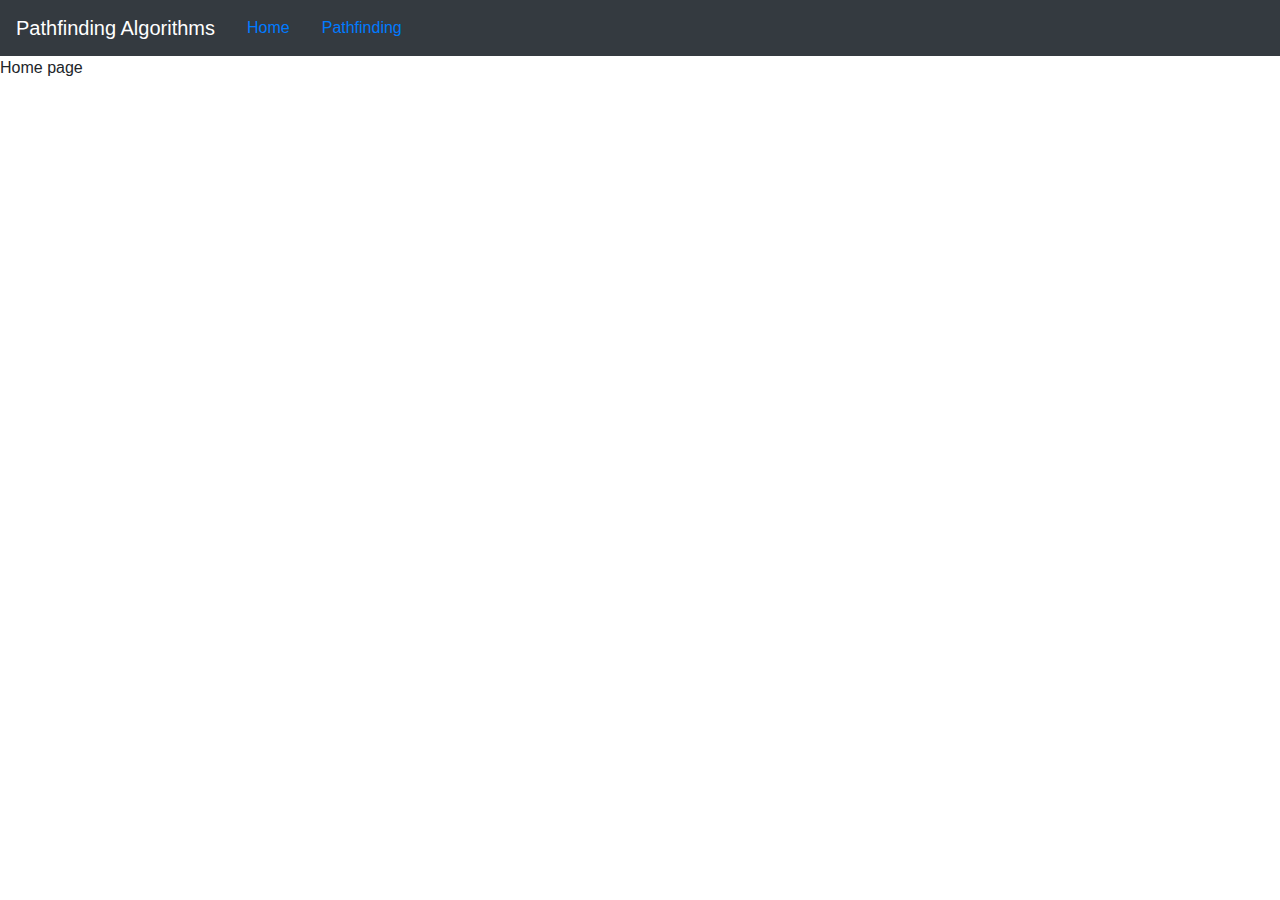
==== index.html @ d55a5249 "Added start of breadth and depth first searches." ====
<!DOCTYPE html>
    <head>
        <title> Pathfinding Algorithms </title>
        <script src="js/lib/jquery-3.4.1.min.js"></script>
        <script src="js/lib/bootstrap.min.js"> </script>
        <!-- <script src='js/grid.js'></script> -->
        <link href="css/lib/bootstrap.min.css" rel="stylesheet">
        <link href="css/style.css" rel="stylesheet">
        <style>
        </style>
    </head>
    <body>
         <div class='nav-justified'>
            <nav class="navbar  navbar-expand-lg navbar-dark bg-dark">
                <span class="navbar-brand mb-0 h1">Pathfinding Algorithms</span>
                <a class="nav-link" href="index.html">Home <span class="sr-only">(current)</span></a>
                <a class="nav-link" href="pathfinding.html">Pathfinding </a>
                </nav>  
            </nav>
        </div>

        <p> Home page</p>
    </body>
</html>
---- css/style.css ----
#sidebar {
  padding: 10px;
}

.grid {
  margin: 1em auto;
  border-collapse: collapse;
}

.grid td {
  cursor: pointer;
  width: 30px;
  height: 30px;
  border: 1px solid #ccc;
  text-align: center;
  font-family: sans-serif;
  font-size: 13px;
}
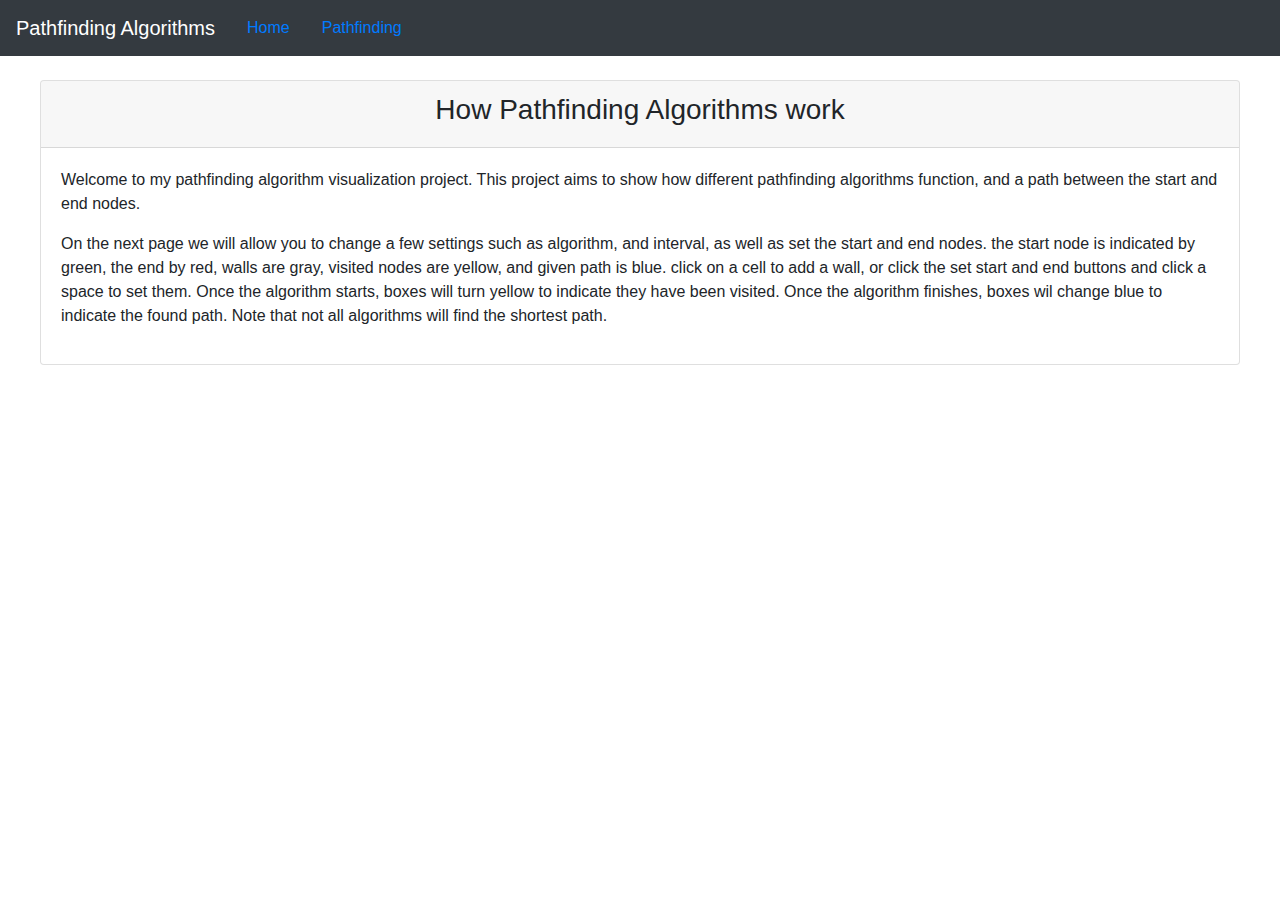
==== commit 00f257f1: "Updated front page and styling." ====
--- a/index.html
+++ b/index.html
@@ -18,7 +18,21 @@
                 </nav>  
             </nav>
         </div>
+        <br>
+        <div class='card' id='mainPage'>
+            <div class='card-header text-center'>
+                    <h3> How Pathfinding Algorithms work</h3>
+            </div>
+            <div class='card-body' id="mainPageBody">
+                    <p> Welcome to my pathfinding algorithm visualization project. This project aims to show how different pathfinding algorithms function, and a path between the start and end nodes.</p>
+                    <p> On the next page we will allow you to change a few settings such as algorithm, and interval, as well as set the start and end nodes. 
+                        the start node is indicated by green, the end by red, walls are gray, visited nodes are yellow, and given path is blue.
+                        click on a cell to add a wall, or click the set start and end buttons and click a space to set them. Once the algorithm starts, boxes will turn yellow to indicate they have been visited. 
+                        Once the algorithm finishes, boxes wil change blue to indicate the found path. Note that not all algorithms will find the shortest path.
+                    </p>
+            </div>
+           
 
-        <p> Home page</p>
+        </div>
     </body>
 </html>--- a/css/style.css
+++ b/css/style.css
@@ -2,8 +2,13 @@
   padding: 10px;
 }
 
+#mainPage {
+  width: 75rem;
+  margin: auto;
+}
+
 .grid {
-  margin: 1em auto;
+  /* margin: 0.5em auto; */
   border-collapse: collapse;
 }
 
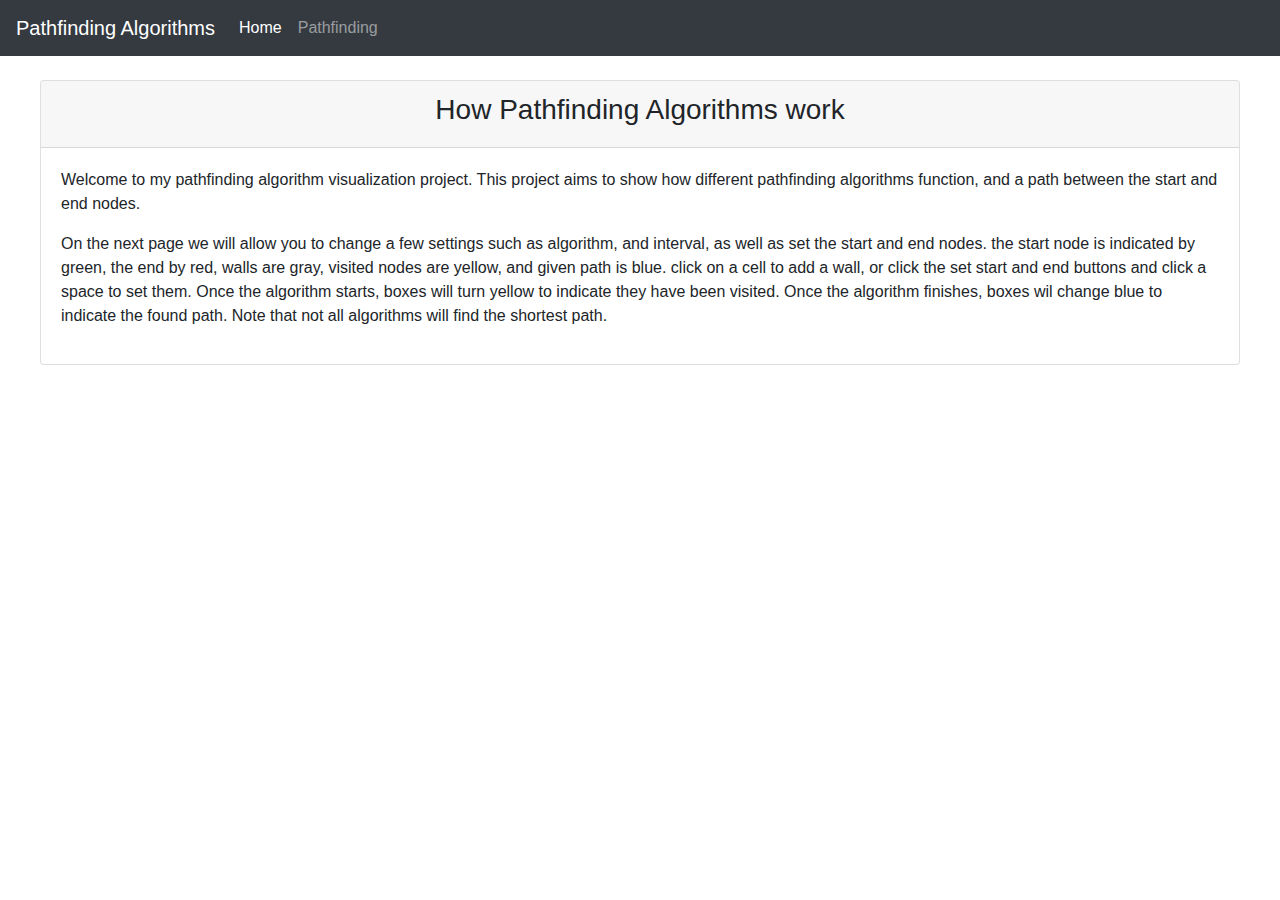
==== commit f120da6d: "Updated nav bar style." ====
--- a/index.html
+++ b/index.html
@@ -11,11 +11,16 @@
     </head>
     <body>
          <div class='nav-justified'>
-            <nav class="navbar  navbar-expand-lg navbar-dark bg-dark">
-                <span class="navbar-brand mb-0 h1">Pathfinding Algorithms</span>
-                <a class="nav-link" href="index.html">Home <span class="sr-only">(current)</span></a>
-                <a class="nav-link" href="pathfinding.html">Pathfinding </a>
-                </nav>  
+            <nav class="navbar navbar-expand-lg navbar-dark bg-dark">
+                <ul class="navbar-nav mr-auto">
+                    <span class="navbar-brand mb-0 h1">Pathfinding Algorithms</span>
+                    <li class="nav-item active">
+                            <a class="nav-link" href="index.html">Home <span class="sr-only">(current)</span></a>
+                    </li>
+                    <li class="nav-item">
+                        <a class="nav-link" href="pathfinding.html">Pathfinding </a>
+                    </li>
+                </ul>
             </nav>
         </div>
         <br>
@@ -31,8 +36,6 @@
                         Once the algorithm finishes, boxes wil change blue to indicate the found path. Note that not all algorithms will find the shortest path.
                     </p>
             </div>
-           
-
         </div>
     </body>
 </html>--- a/css/style.css
+++ b/css/style.css
@@ -1,5 +1,5 @@
 #sidebar {
-  padding: 10px;
+  padding: 0px;
 }
 
 #mainPage {
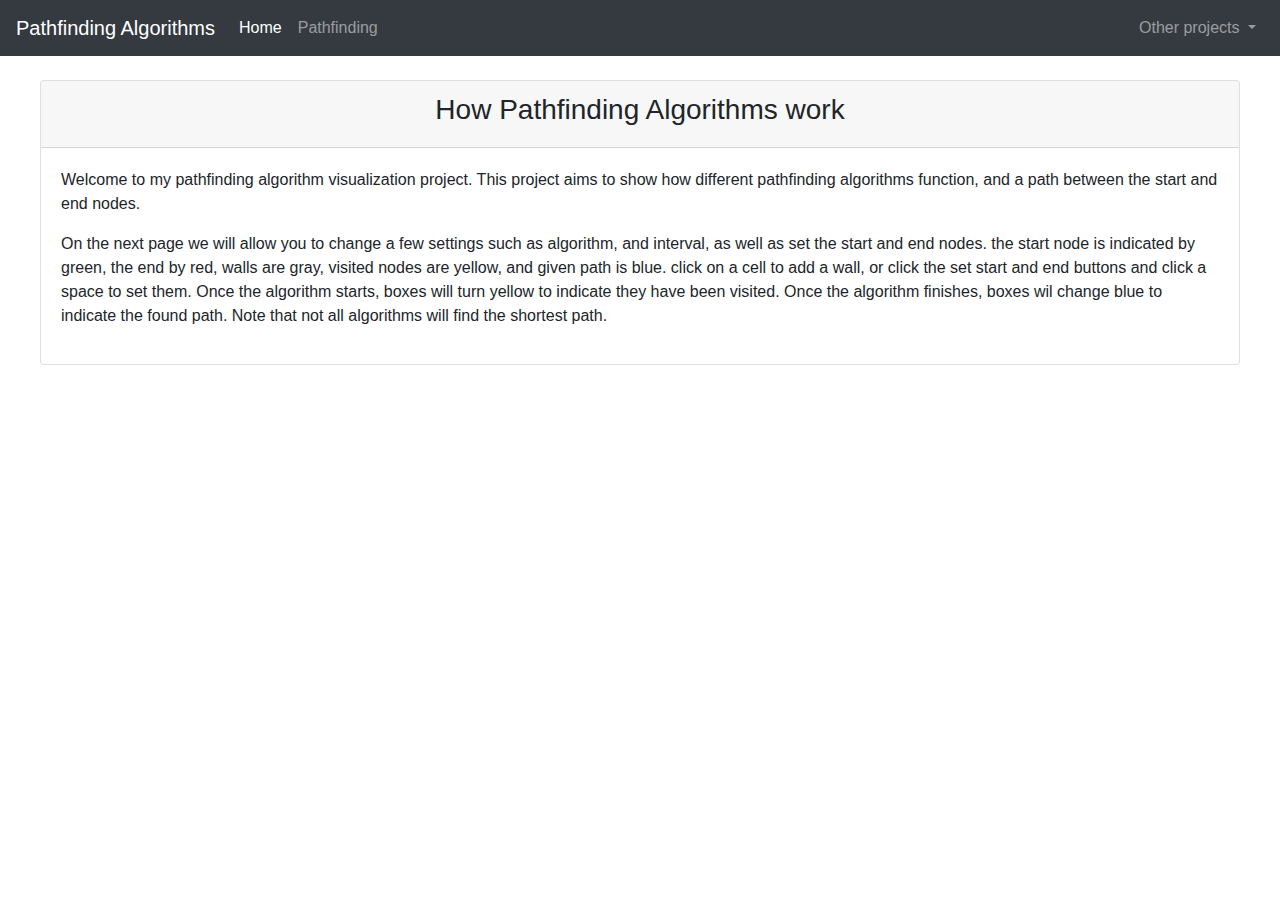
==== commit 67d1f0eb: "Added other projects tab." ====
--- a/index.html
+++ b/index.html
@@ -21,6 +21,16 @@
                         <a class="nav-link" href="pathfinding.html">Pathfinding </a>
                     </li>
                 </ul>
+                <ul class="navbar-nav ml-auto">
+                    <li class="nav-item dropdown">
+                        <a class="nav-link dropdown-toggle" href="#" id="navbarDropdownMenuLink" role="button" data-toggle="dropdown" aria-haspopup="true" aria-expanded="false">
+                                    Other projects
+                        </a>
+                        <div class="dropdown-menu" aria-labelledby="navbarDropdownMenuLink">
+                            <a class="dropdown-item" href="https://hodgint.github.io/SortingAlgorithmDemo/index.html">Sorting</a>
+                        </div>
+                    </li>
+                </ul>
             </nav>
         </div>
         <br>
